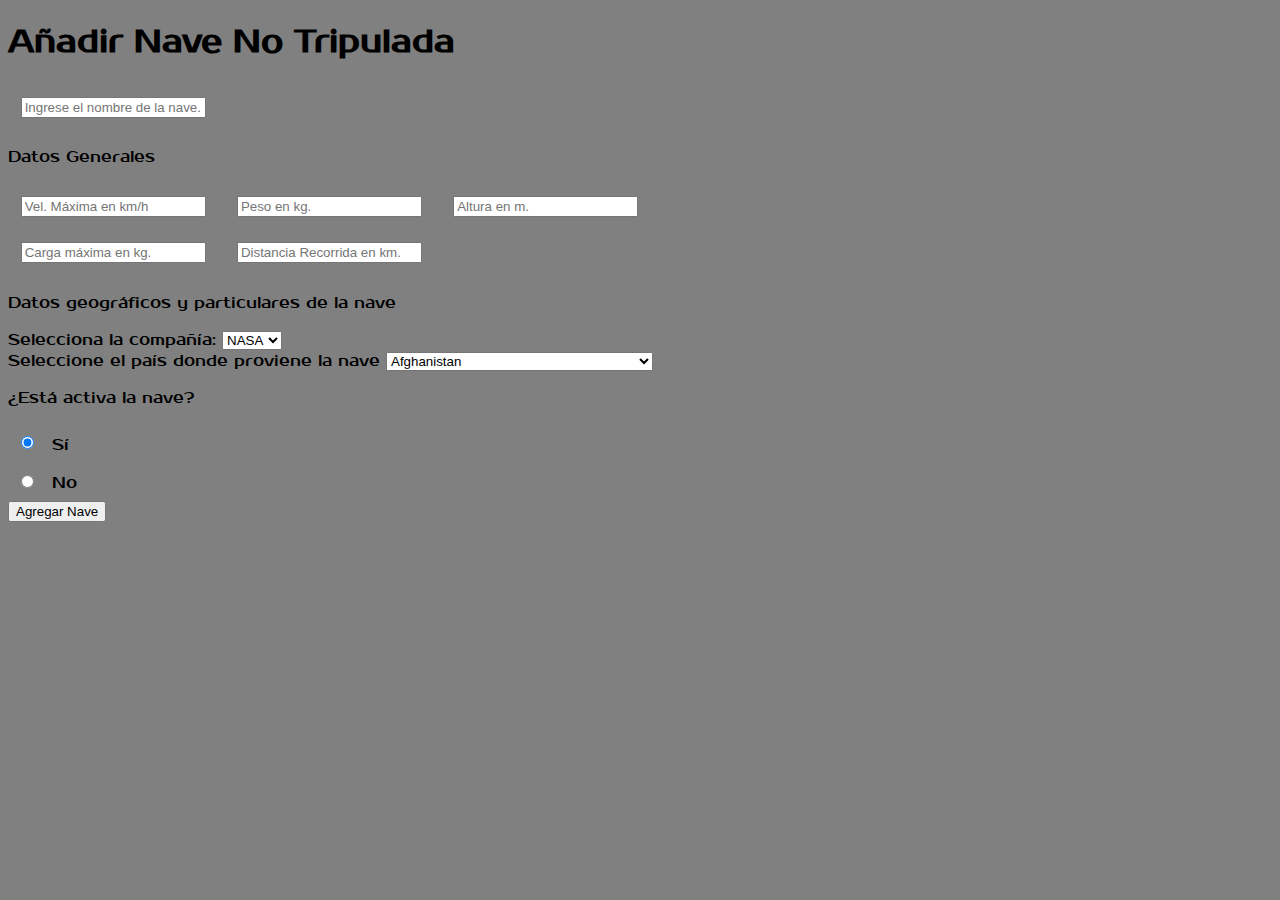
==== src/main/resources/templates/addNTship.html @ 09e6c0d3 "Añadido la opción de crear nuevas naves espaciales según su tipo." ====
<!DOCTYPE html>
<html lang="es" xmlns:th="http://www.thymeleaf.org">
<head>
    <meta charset="UTF-8">

    <title>Agregar Nave</title>

    <link href="https://cdn.jsdelivr.net/npm/bootstrap@5.2.3/dist/css/bootstrap.min.css" rel="stylesheet" integrity="sha384-rbsA2VBKQhggwzxH7pPCaAqO46MgnOM80zW1RWuH61DGLwZJEdK2Kadq2F9CUG65" crossorigin="anonymous">
    <link rel="preconnect" href="https://fonts.googleapis.com">
    <link rel="preconnect" href="https://fonts.gstatic.com" crossorigin>
    <link href="https://fonts.googleapis.com/css2?family=Prosto+One&display=swap" rel="stylesheet">
    <link rel="stylesheet" href="./CSS/index.css">
    <style>
        main{
            font-family: 'Prosto One', cursive;
            border-radius: 5px;
        }
        input {
            margin: 1%;
        }
        body {
            background-color: gray;
        }
    </style>
</head>
<body class = "">
    <main class="container bg-dark text-light pt-1 mt-2">
        <h1 class="fs-1 text-center mt-3">Añadir Nave No Tripulada</h1>

        <form class="mt-5 ms-3 me-3" th:action="@{/añadirNave/1}" th:object="${rocket}" method="post">
            <input class="form-control" type="text" name="name" th:field="*{name}" id="name" placeholder="Ingrese el nombre de la nave.">

            <p class="text-center mt-4">Datos Generales</p>
            <div class="col-auto input-group">
                <input class="form-control" type="number" th:field="*{speed}" name="speed" id="speed" placeholder="Vel. Máxima en km/h">
                <input class="form-control" type="number" th:field="*{weight}" name="peso" id="peso" placeholder="Peso en kg.">
                <input class="form-control" type="number" th:field="*{height}" name="height" id="height" placeholder="Altura en m.">
            </div>
            <div class="col-auto input-group">
                <input class="form-control" type="number" name="height" th:field="*{loadWeight}" id="loadweight" placeholder="Carga máxima en kg.">
                <input class="form-control" type="number" name="height" th:field="*{totalDistance}" id="acumulateddistance" placeholder="Distancia Recorrida en km.">
            </div>

            <p class="text-center mt-4">Datos geográficos y particulares de la nave</p>

            <!--Selección de la compañía perteneciente.-->
            <div class="mt-3">
                <label for="company">Selecciona la compañía: </label>
                <select class="form-select" th:field="*{company}" name="company" id="company">
                    <option value="NASA">NASA</option>
                    <option value="CSA">CSA</option>
                    <option value="ESA">ESA</option>
                    <option value="JAXA">JAXA</option>
                    <option value="FKA">FKA</option>
                    <option value="ASI">ASI</option>
                    <option value="CNES">CNES</option>
                </select>
            </div>

            
            <!--Selección del país.-->
            <div class="mt-3">
                <label for="country">Seleccione el país donde proviene la nave</label>
                <select class="form-select" th:field="*{country}" id="country" name="country">
                    <option value="Afghanistan">Afghanistan</option>
                    <option value="Aland Islands">Åland Islands</option>
                    <option value="Albania">Albania</option>
                    <option value="Algeria">Algeria</option>
                    <option value="American Samoa">American Samoa</option>
                    <option value="Andorra">Andorra</option>
                    <option value="Angola">Angola</option>
                    <option value="Anguilla">Anguilla</option>
                    <option value="Antarctica">Antarctica</option>
                    <option value="Antigua and Barbuda">Antigua & Barbuda</option>
                    <option value="Argentina">Argentina</option>
                    <option value="Armenia">Armenia</option>
                    <option value="Aruba">Aruba</option>
                    <option value="Australia">Australia</option>
                    <option value="Austria">Austria</option>
                    <option value="Azerbaijan">Azerbaijan</option>
                    <option value="Bahamas">Bahamas</option>
                    <option value="Bahrain">Bahrain</option>
                    <option value="Bangladesh">Bangladesh</option>
                    <option value="Barbados">Barbados</option>
                    <option value="Belarus">Belarus</option>
                    <option value="Belgium">Belgium</option>
                    <option value="Belize">Belize</option>
                    <option value="Benin">Benin</option>
                    <option value="Bermuda">Bermuda</option>
                    <option value="Bhutan">Bhutan</option>
                    <option value="Bolivia">Bolivia</option>
                    <option value="Bonaire, Sint Eustatius and Saba">Caribbean Netherlands</option>
                    <option value="Bosnia and Herzegovina">Bosnia & Herzegovina</option>
                    <option value="Botswana">Botswana</option>
                    <option value="Bouvet Island">Bouvet Island</option>
                    <option value="Brazil">Brazil</option>
                    <option value="British Indian Ocean Territory">British Indian Ocean Territory</option>
                    <option value="Brunei Darussalam">Brunei</option>
                    <option value="Bulgaria">Bulgaria</option>
                    <option value="Burkina Faso">Burkina Faso</option>
                    <option value="Burundi">Burundi</option>
                    <option value="Cambodia">Cambodia</option>
                    <option value="Cameroon">Cameroon</option>
                    <option value="Canada">Canada</option>
                    <option value="Cape Verde">Cape Verde</option>
                    <option value="Cayman Islands">Cayman Islands</option>
                    <option value="Central African Republic">Central African Republic</option>
                    <option value="Chad">Chad</option>
                    <option value="Chile">Chile</option>
                    <option value="China">China</option>
                    <option value="Christmas Island">Christmas Island</option>
                    <option value="Cocos (Keeling) Islands">Cocos (Keeling) Islands</option>
                    <option value="Colombia">Colombia</option>
                    <option value="Comoros">Comoros</option>
                    <option value="Congo">Congo - Brazzaville</option>
                    <option value="Congo, Democratic Republic of the Congo">Congo - Kinshasa</option>
                    <option value="Cook Islands">Cook Islands</option>
                    <option value="Costa Rica">Costa Rica</option>
                    <option value="Cote D'Ivoire">Côte d’Ivoire</option>
                    <option value="Croatia">Croatia</option>
                    <option value="Cuba">Cuba</option>
                    <option value="Curacao">Curaçao</option>
                    <option value="Cyprus">Cyprus</option>
                    <option value="Czech Republic">Czechia</option>
                    <option value="Denmark">Denmark</option>
                    <option value="Djibouti">Djibouti</option>
                    <option value="Dominica">Dominica</option>
                    <option value="Dominican Republic">Dominican Republic</option>
                    <option value="Ecuador">Ecuador</option>
                    <option value="Egypt">Egypt</option>
                    <option value="El Salvador">El Salvador</option>
                    <option value="Equatorial Guinea">Equatorial Guinea</option>
                    <option value="Eritrea">Eritrea</option>
                    <option value="Estonia">Estonia</option>
                    <option value="Ethiopia">Ethiopia</option>
                    <option value="Falkland Islands (Malvinas)">Falkland Islands (Islas Malvinas)</option>
                    <option value="Faroe Islands">Faroe Islands</option>
                    <option value="Fiji">Fiji</option>
                    <option value="Finland">Finland</option>
                    <option value="France">France</option>
                    <option value="French Guiana">French Guiana</option>
                    <option value="French Polynesia">French Polynesia</option>
                    <option value="French Southern Territories">French Southern Territories</option>
                    <option value="Gabon">Gabon</option>
                    <option value="Gambia">Gambia</option>
                    <option value="Georgia">Georgia</option>
                    <option value="Germany">Germany</option>
                    <option value="Ghana">Ghana</option>
                    <option value="Gibraltar">Gibraltar</option>
                    <option value="Greece">Greece</option>
                    <option value="Greenland">Greenland</option>
                    <option value="Grenada">Grenada</option>
                    <option value="Guadeloupe">Guadeloupe</option>
                    <option value="Guam">Guam</option>
                    <option value="Guatemala">Guatemala</option>
                    <option value="Guernsey">Guernsey</option>
                    <option value="Guinea">Guinea</option>
                    <option value="Guinea-Bissau">Guinea-Bissau</option>
                    <option value="Guyana">Guyana</option>
                    <option value="Haiti">Haiti</option>
                    <option value="Heard Island and Mcdonald Islands">Heard & McDonald Islands</option>
                    <option value="Holy See (Vatican City State)">Vatican City</option>
                    <option value="Honduras">Honduras</option>
                    <option value="Hong Kong">Hong Kong</option>
                    <option value="Hungary">Hungary</option>
                    <option value="Iceland">Iceland</option>
                    <option value="India">India</option>
                    <option value="Indonesia">Indonesia</option>
                    <option value="Iran, Islamic Republic of">Iran</option>
                    <option value="Iraq">Iraq</option>
                    <option value="Ireland">Ireland</option>
                    <option value="Isle of Man">Isle of Man</option>
                    <option value="Israel">Israel</option>
                    <option value="Italy">Italy</option>
                    <option value="Jamaica">Jamaica</option>
                    <option value="Japan">Japan</option>
                    <option value="Jersey">Jersey</option>
                    <option value="Jordan">Jordan</option>
                    <option value="Kazakhstan">Kazakhstan</option>
                    <option value="Kenya">Kenya</option>
                    <option value="Kiribati">Kiribati</option>
                    <option value="Korea, Democratic People's Republic of">North Korea</option>
                    <option value="Korea, Republic of">South Korea</option>
                    <option value="Kosovo">Kosovo</option>
                    <option value="Kuwait">Kuwait</option>
                    <option value="Kyrgyzstan">Kyrgyzstan</option>
                    <option value="Lao People's Democratic Republic">Laos</option>
                    <option value="Latvia">Latvia</option>
                    <option value="Lebanon">Lebanon</option>
                    <option value="Lesotho">Lesotho</option>
                    <option value="Liberia">Liberia</option>
                    <option value="Libyan Arab Jamahiriya">Libya</option>
                    <option value="Liechtenstein">Liechtenstein</option>
                    <option value="Lithuania">Lithuania</option>
                    <option value="Luxembourg">Luxembourg</option>
                    <option value="Macao">Macao</option>
                    <option value="Macedonia, the Former Yugoslav Republic of">North Macedonia</option>
                    <option value="Madagascar">Madagascar</option>
                    <option value="Malawi">Malawi</option>
                    <option value="Malaysia">Malaysia</option>
                    <option value="Maldives">Maldives</option>
                    <option value="Mali">Mali</option>
                    <option value="Malta">Malta</option>
                    <option value="Marshall Islands">Marshall Islands</option>
                    <option value="Martinique">Martinique</option>
                    <option value="Mauritania">Mauritania</option>
                    <option value="Mauritius">Mauritius</option>
                    <option value="Mayotte">Mayotte</option>
                    <option value="Mexico">Mexico</option>
                    <option value="Micronesia, Federated States of">Micronesia</option>
                    <option value="Moldova, Republic of">Moldova</option>
                    <option value="Monaco">Monaco</option>
                    <option value="Mongolia">Mongolia</option>
                    <option value="Montenegro">Montenegro</option>
                    <option value="Montserrat">Montserrat</option>
                    <option value="Morocco">Morocco</option>
                    <option value="Mozambique">Mozambique</option>
                    <option value="Myanmar">Myanmar (Burma)</option>
                    <option value="Namibia">Namibia</option>
                    <option value="Nauru">Nauru</option>
                    <option value="Nepal">Nepal</option>
                    <option value="Netherlands">Netherlands</option>
                    <option value="Netherlands Antilles">Curaçao</option>
                    <option value="New Caledonia">New Caledonia</option>
                    <option value="New Zealand">New Zealand</option>
                    <option value="Nicaragua">Nicaragua</option>
                    <option value="Niger">Niger</option>
                    <option value="Nigeria">Nigeria</option>
                    <option value="Niue">Niue</option>
                    <option value="Norfolk Island">Norfolk Island</option>
                    <option value="Northern Mariana Islands">Northern Mariana Islands</option>
                    <option value="Norway">Norway</option>
                    <option value="Oman">Oman</option>
                    <option value="Pakistan">Pakistan</option>
                    <option value="Palau">Palau</option>
                    <option value="Palestinian Territory, Occupied">Palestine</option>
                    <option value="Panama">Panama</option>
                    <option value="Papua New Guinea">Papua New Guinea</option>
                    <option value="Paraguay">Paraguay</option>
                    <option value="Peru">Peru</option>
                    <option value="Philippines">Philippines</option>
                    <option value="Pitcairn">Pitcairn Islands</option>
                    <option value="Poland">Poland</option>
                    <option value="Portugal">Portugal</option>
                    <option value="Puerto Rico">Puerto Rico</option>
                    <option value="Qatar">Qatar</option>
                    <option value="Reunion">Réunion</option>
                    <option value="Romania">Romania</option>
                    <option value="Russian Federation">Russia</option>
                    <option value="Rwanda">Rwanda</option>
                    <option value="Saint Barthelemy">St. Barthélemy</option>
                    <option value="Saint Helena">St. Helena</option>
                    <option value="Saint Kitts and Nevis">St. Kitts & Nevis</option>
                    <option value="Saint Lucia">St. Lucia</option>
                    <option value="Saint Martin">St. Martin</option>
                    <option value="Saint Pierre and Miquelon">St. Pierre & Miquelon</option>
                    <option value="Saint Vincent and the Grenadines">St. Vincent & Grenadines</option>
                    <option value="Samoa">Samoa</option>
                    <option value="San Marino">San Marino</option>
                    <option value="Sao Tome and Principe">São Tomé & Príncipe</option>
                    <option value="Saudi Arabia">Saudi Arabia</option>
                    <option value="Senegal">Senegal</option>
                    <option value="Serbia">Serbia</option>
                    <option value="Serbia and Montenegro">Serbia</option>
                    <option value="Seychelles">Seychelles</option>
                    <option value="Sierra Leone">Sierra Leone</option>
                    <option value="Singapore">Singapore</option>
                    <option value="Sint Maarten">Sint Maarten</option>
                    <option value="Slovakia">Slovakia</option>
                    <option value="Slovenia">Slovenia</option>
                    <option value="Solomon Islands">Solomon Islands</option>
                    <option value="Somalia">Somalia</option>
                    <option value="South Africa">South Africa</option>
                    <option value="South Georgia and the South Sandwich Islands">South Georgia & South Sandwich Islands</option>
                    <option value="South Sudan">South Sudan</option>
                    <option value="Spain">Spain</option>
                    <option value="Sri Lanka">Sri Lanka</option>
                    <option value="Sudan">Sudan</option>
                    <option value="Suriname">Suriname</option>
                    <option value="Svalbard and Jan Mayen">Svalbard & Jan Mayen</option>
                    <option value="Swaziland">Eswatini</option>
                    <option value="Sweden">Sweden</option>
                    <option value="Switzerland">Switzerland</option>
                    <option value="Syrian Arab Republic">Syria</option>
                    <option value="Taiwan, Province of China">Taiwan</option>
                    <option value="Tajikistan">Tajikistan</option>
                    <option value="Tanzania, United Republic of">Tanzania</option>
                    <option value="Thailand">Thailand</option>
                    <option value="Timor-Leste">Timor-Leste</option>
                    <option value="Togo">Togo</option>
                    <option value="Tokelau">Tokelau</option>
                    <option value="Tonga">Tonga</option>
                    <option value="Trinidad and Tobago">Trinidad & Tobago</option>
                    <option value="Tunisia">Tunisia</option>
                    <option value="Turkey">Turkey</option>
                    <option value="Turkmenistan">Turkmenistan</option>
                    <option value="Turks and Caicos Islands">Turks & Caicos Islands</option>
                    <option value="Tuvalu">Tuvalu</option>
                    <option value="Uganda">Uganda</option>
                    <option value="Ukraine">Ukraine</option>
                    <option value="United Arab Emirates">United Arab Emirates</option>
                    <option value="United Kingdom">United Kingdom</option>
                    <option value="United States">United States</option>
                    <option value="United States Minor Outlying Islands">U.S. Outlying Islands</option>
                    <option value="Uruguay">Uruguay</option>
                    <option value="Uzbekistan">Uzbekistan</option>
                    <option value="Vanuatu">Vanuatu</option>
                    <option value="Venezuela">Venezuela</option>
                    <option value="Viet Nam">Vietnam</option>
                    <option value="Virgin Islands, British">British Virgin Islands</option>
                    <option value="Virgin Islands, U.s.">U.S. Virgin Islands</option>
                    <option value="Wallis and Futuna">Wallis & Futuna</option>
                    <option value="Western Sahara">Western Sahara</option>
                    <option value="Yemen">Yemen</option>
                    <option value="Zambia">Zambia</option>
                    <option value="Zimbabwe">Zimbabwe</option>
                </select>
            </div>

            <!--Nave en funcionamiento-->
            <p class="mt-5">¿Está activa la nave?</p>
            <div class="form-check">
                <input type="radio" name="activo" id="activo" checked>
                <label for="activo">
                Sí
                </label>
            </div>
            <div class="form-check">
                <input type="radio"  name="activo" id="noactivo">
                <label for="noactivo">
                No
                </label>
            </div>


            <div class="d-grid mt-3">
                    <button class="btn btn-primary text-center">Agregar Nave</button>
            </div>
                
            </div>
        </form>
    </main>


    <script src="https://cdn.jsdelivr.net/npm/bootstrap@5.2.3/dist/js/bootstrap.bundle.min.js" integrity="sha384-kenU1KFdBIe4zVF0s0G1M5b4hcpxyD9F7jL+jjXkk+Q2h455rYXK/7HAuoJl+0I4" crossorigin="anonymous"></script>
</body>
</html>
---- src/main/resources/templates/CSS/index.css ----
.showcase {
    width: 100%;
    height: 100%;
    position: relative;
}

.showcase img {
    width: 100%;
    height: 100%;
    position: absolute;
    top: 0;
    left: 0;
    object-fit: cover;
}

.title {
    width: 100%;
    height: 100%;
    background-color: #000;
    color: #fff;
    font-size: 100%;
    mix-blend-mode: screen;
}
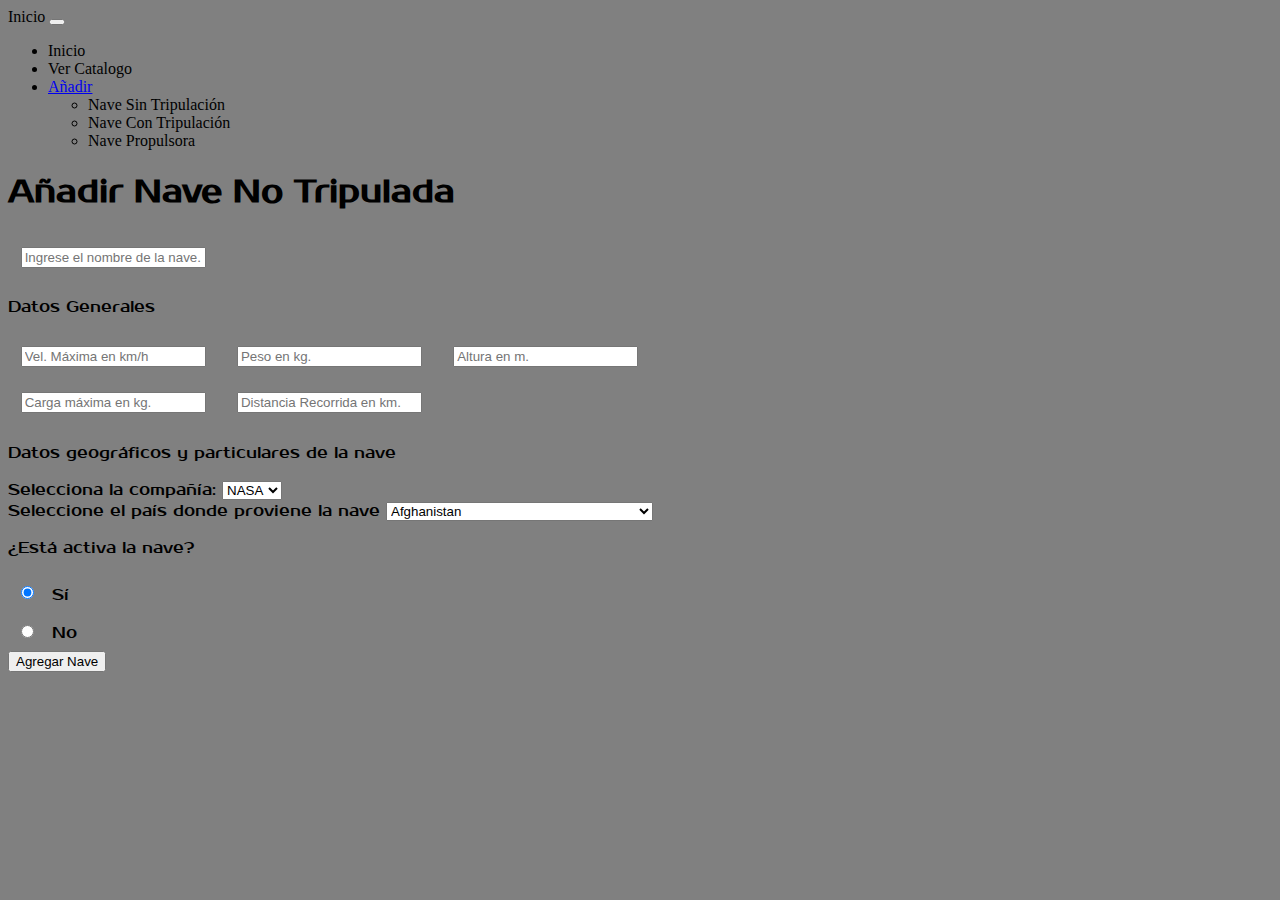
==== commit 56a3d05a: "Código terminado. Buscando cosas para editar." ====
--- a/src/main/resources/templates/addNTship.html
+++ b/src/main/resources/templates/addNTship.html
@@ -24,6 +24,36 @@
     </style>
 </head>
 <body class = "">
+    <nav class="navbar navbar-expand-lg bg-light">
+        <div class="container-fluid">
+            <a class="navbar-brand" th:href="@{/}">Inicio</a>
+
+            <button class="navbar-toggler" type="button" data-bs-toggle="collapse" data-bs-target="#navbarNavDropdown" aria-controls="navbarNavDropdown" aria-expanded="false" aria-label="Toggle navigation">
+                <span class="navbar-toggler-icon"></span>
+            </button>
+            <div class="collapse navbar-collapse" id="navbarNavDropdown">
+                <ul class="navbar-nav">
+                    <li class="nav-item">
+                        <a class="nav-link" th:href="@{/}">Inicio</a>
+                    </li>
+                    <li class="nav-item">
+                        <a class="nav-link" th:href="@{/verCatalogo}">Ver Catalogo</a>
+                    </li>
+                    <li class="nav-item dropdown">
+                        <a class="nav-link dropdown-toggle" href="#" role="button" data-bs-toggle="dropdown" aria-expanded="false">
+                            Añadir
+                        </a>
+                        <ul class="dropdown-menu">
+                            <li><a class="dropdown-item" th:href="@{/añadirNave/1}">Nave Sin Tripulación</a></li>
+                            <li><a class="dropdown-item" th:href="@{/añadirNave/2}">Nave Con Tripulación</a></li>
+                            <li><a class="dropdown-item" th:href="@{/añadirNave/3}">Nave Propulsora</a></li>
+                        </ul>
+                    </li>
+                </ul>
+            </div>
+        </div>
+    </nav>
+    
     <main class="container bg-dark text-light pt-1 mt-2">
         <h1 class="fs-1 text-center mt-3">Añadir Nave No Tripulada</h1>
 
